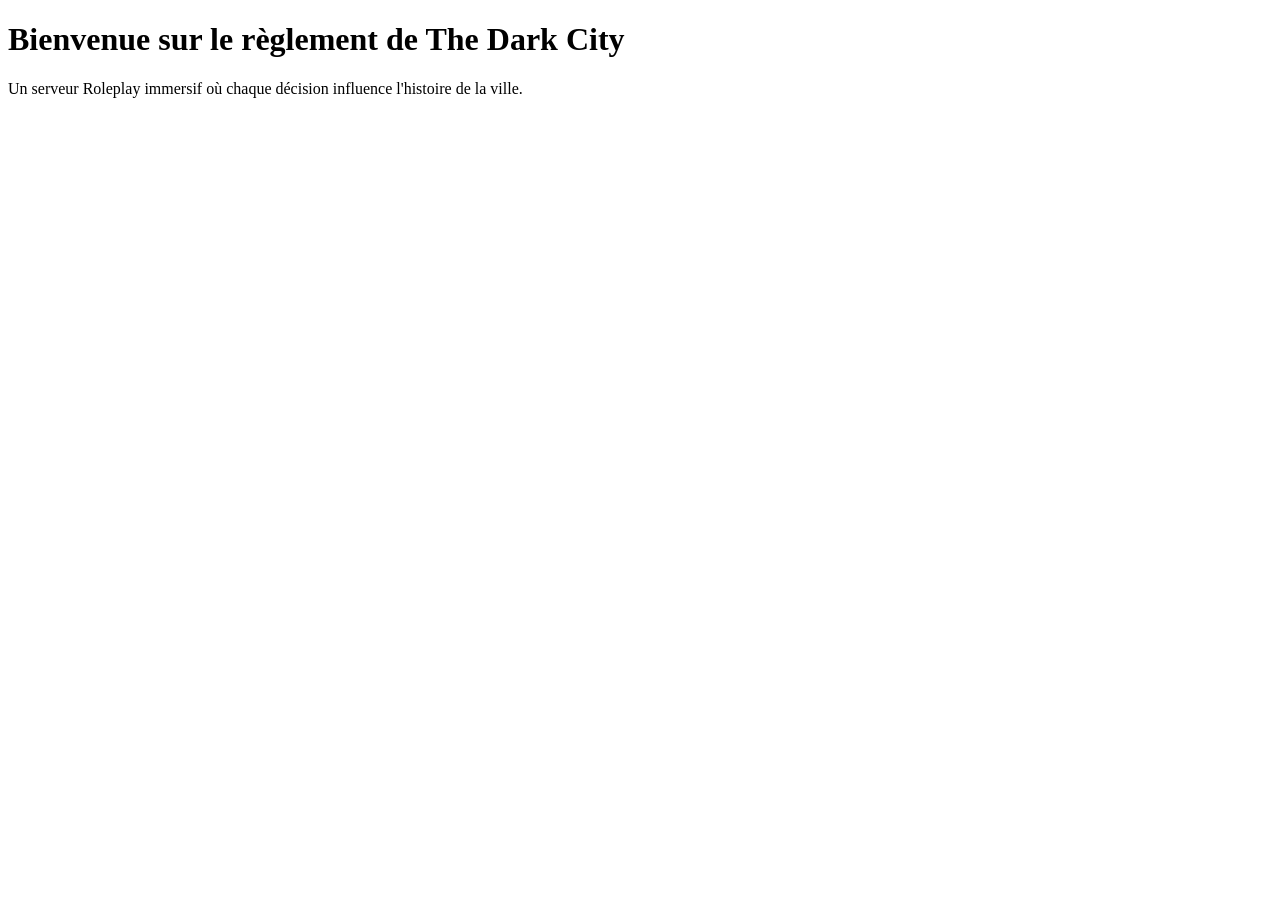
==== index.html @ 1d237021 "index.html" ====
<!DOCTYPE html>
<html lang="fr">
<head>
<meta charset="UTF-8">
<meta name="viewport" content="width=device-width, initial-scale=1.0">
<title> The dark City</title>
</head>
<corps>
<h1> Bienvenue sur le règlement de The Dark City</h1>
<p>Un serveur Roleplay immersif où chaque décision influence l'histoire de la ville.</p>
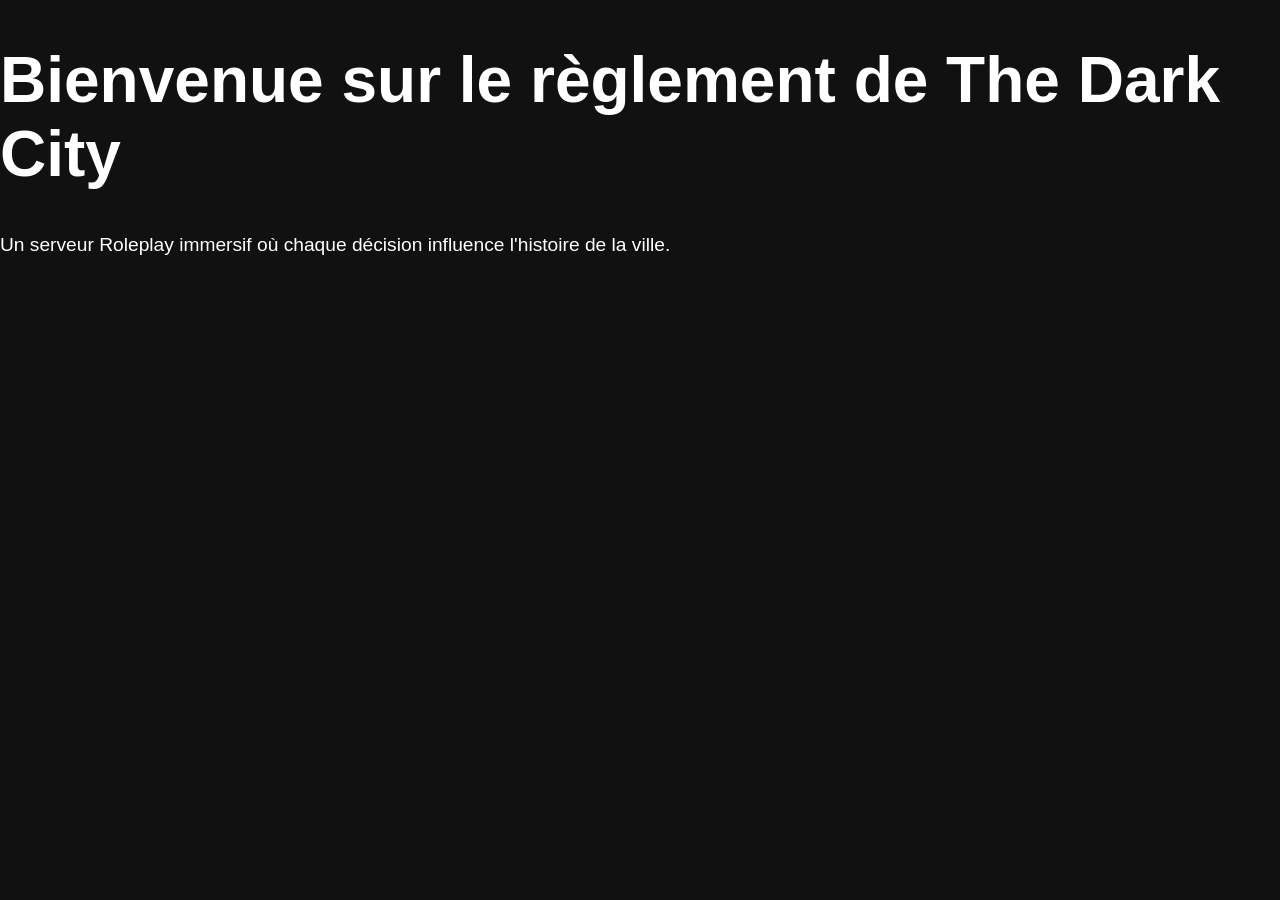
==== commit b3326ddb: "index.html" ====
--- a/index.html
+++ b/index.html
@@ -4,6 +4,7 @@
 <meta charset="UTF-8">
 <meta name="viewport" content="width=device-width, initial-scale=1.0">
 <title> The dark City</title>
+  <link rel="stylesheet" href="style.css">
 </head>
 <corps>
 <h1> Bienvenue sur le règlement de The Dark City</h1>
--- a/style.css
+++ b/style.css
@@ -0,0 +1,19 @@
+body {
+    margin: 0;
+    background-color: #111;
+    color: white;
+    font-family: Arial, sans-serif;
+}
+
+header {
+    text-align: center;
+    padding: 100px 20px;
+}
+
+h1 {
+    font-size: 4rem;
+}
+
+p {
+    font-size: 1.2rem;
+}
